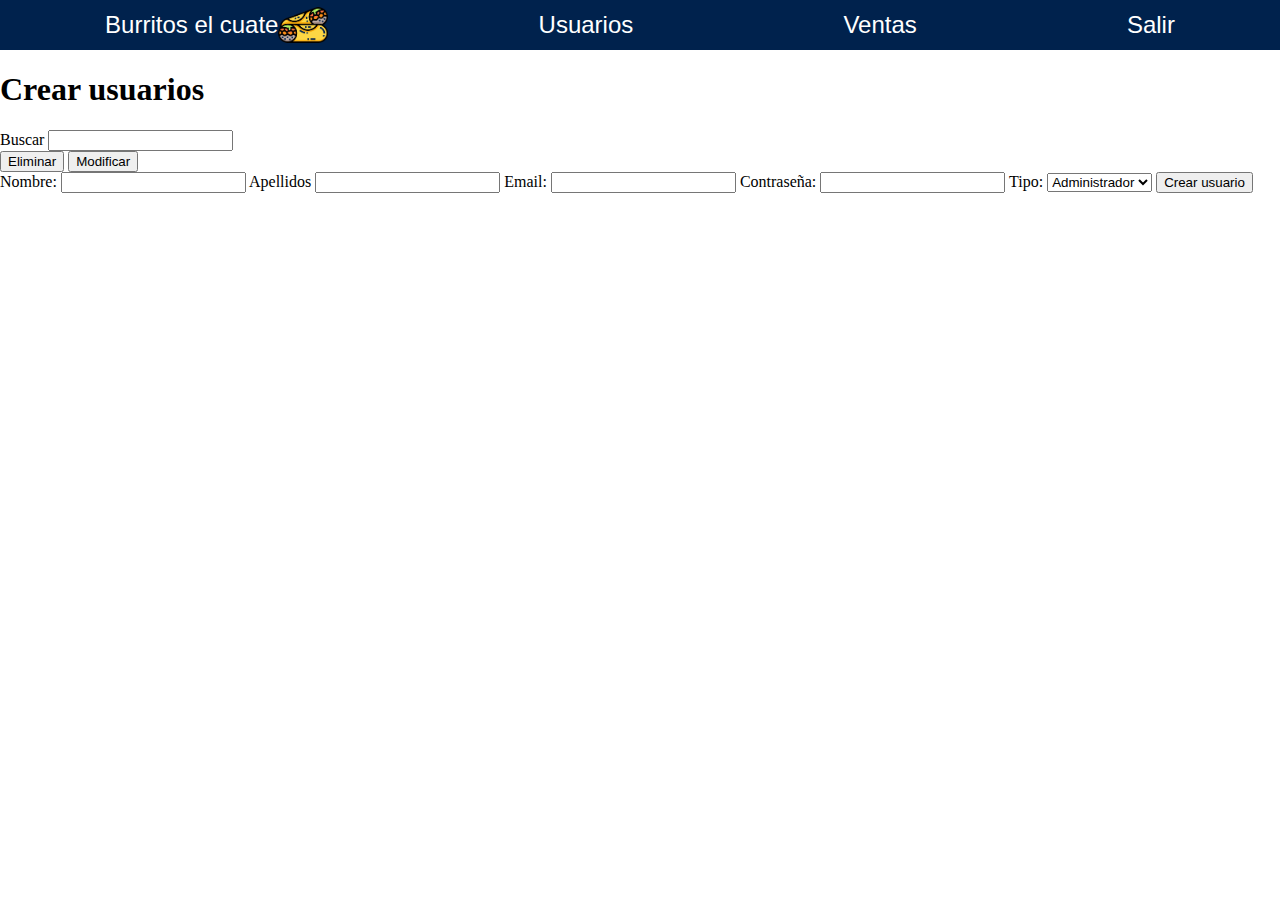
==== src/templates/admin/usuarios.html @ 6ee1526e "avance api" ====
<!DOCTYPE html>
<html lang="en">
  <head>
    <meta charset="UTF-8" />
    <meta name="viewport" content="width=device-width, initial-scale=1.0" />
    <title>Crear usuarios</title>
    <link rel="stylesheet" href="../../static/public/menu.css" />
    <link rel="stylesheet" href="styles/usuarios.css" />
  </head>
  <body>
    <div class="menu">
      <nav>
        <ul>
          <li>
            <a href="">Burritos el cuate</a
            ><img src="../../static/public/burrito-removebg-preview.png" alt="" />
          </li>
          <li><a href="http://127.0.0.1:5000/admin/usuarios">Usuarios</a></li>
          <li><a href="http://127.0.0.1:5000/admin/ventas">Ventas</a></li>
          <li><a href="http://127.0.0.1:5000/sesion">Salir</a></li>
        </ul>
      </nav>
    </div>
    <div class="principal">
      <h1>Crear usuarios</h1>
      <form action="">
        <div class="Buscar">
            <label for="">Buscar</label>
            <input type="text" />
            <div class="botones">
                <button>Eliminar</button>
                <button>Modificar</button>
            </div>
        </div>
      </form>
      <form action="" method="POST" class="crear">
        <label for="nombre">Nombre:</label>
        <input type="text" name="nombre" id="nombre" required />
        <label for="apellidos">Apellidos</label>
        <input type="text" name="apellidos" id="apellidos" required />
        <label for="email">Email:</label>
        <input type="email" name="email" id="email" required />
        <label for="password">Contraseña:</label>
        <input type="password" name="password" id="password" required />
        <label for="tipo">Tipo:</label>
        <select name="tipo" id="tipo">
          <option value="admin">Administrador</option>
          <option value="empleado">Empleado</option>
        </select>
        <button>Crear usuario</button>
      </form>
    </div>
  </body>
</html>
---- src/static/public/menu.css ----
/* Estilos generales para el body y el nav */
body, html {
    margin: 0;
    padding: 0;
    width: 100%;
}

nav {
    background-color:#00224D ; /* Color de fondo del menú */
    width: 100%; /* Se extiende a lo largo del ancho completo de la ventana */
    display: flex;
    justify-content: center; /* Centra los elementos del menú horizontalmente */
    align-items: center; /* Alinea verticalmente los elementos del menú */
}

.menu ul {
    list-style: none; /* Elimina los estilos de lista predeterminados */
    display: flex; /* Muestra los elementos de la lista en línea */
    width: 100%; /* Extiende la lista a lo largo del ancho completo del nav */
    justify-content: space-around; /* Distribuye el espacio entre los elementos uniformemente */
    padding: 0; /* Elimina el padding predeterminado */
    margin: 0; /* Elimina el margin predeterminado */
}

.menu li {
    display: flex; /* Permite que los elementos de la lista se manejen como cajas flexibles */
    align-items: center; /* Alinea verticalmente el contenido de cada elemento de la lista */
}

.menu li img {
    height: 50px; /* Altura del logo para que no sea demasiado grande o pequeño */
}

.menu a {
    text-decoration: none; /* Elimina el subrayado de los enlaces */
    color: white; /* Color del texto para los enlaces */
    font-family: Arial, Helvetica, sans-serif; /* Tipo de letra para los enlaces */
    font-size: 1.5rem; /* Tamaño de fuente para los enlaces */
    padding: 0% 1%; /* Padding para hacer los enlaces más clickeables */
}

/* Cambia el color de fondo de los enlaces al pasar el mouse */
.menu a:hover {
    background-color: black;
    transition: background-color 0.3s ease;
}
.menu a:first-child {
    padding: 0px; /* Elimina el relleno derecho del primer elemento li */
}

.menu li img {
    height: 50px; /* Altura del logo para que no sea demasiado grande o pequeño */
    margin: 0; /* Elimina cualquier margen alrededor de la imagen */
    padding: 0; /* Elimina cualquier relleno alrededor de la imagen */
}
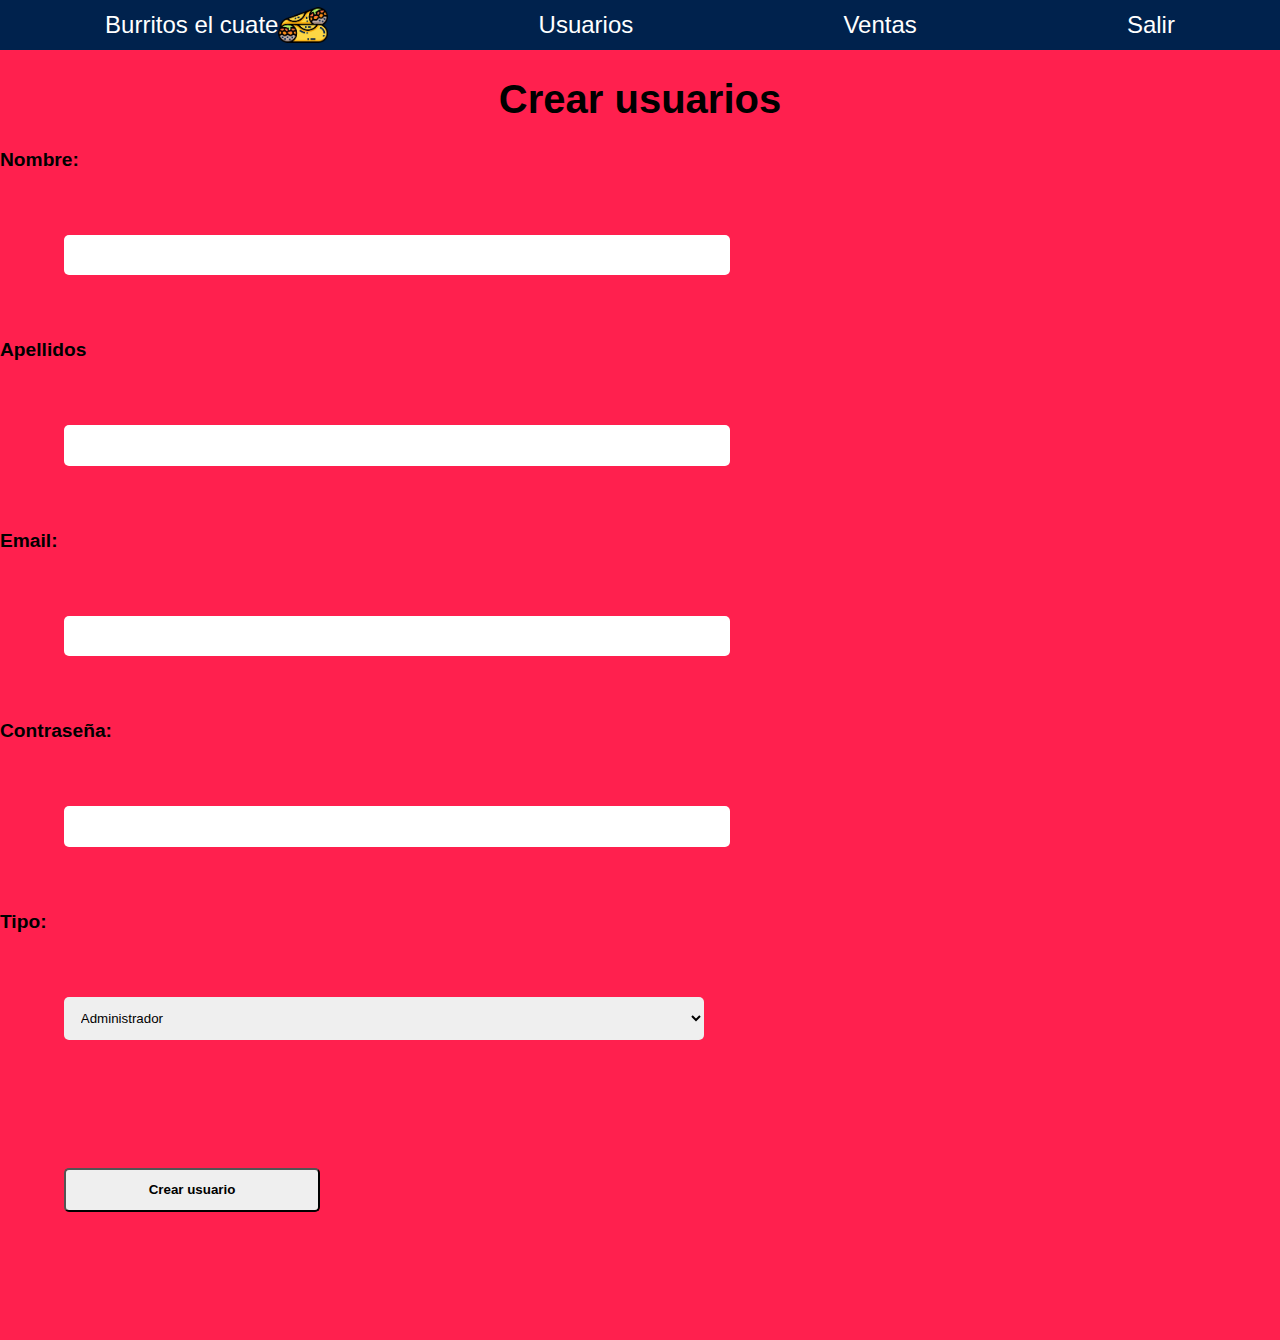
==== commit 0b02d81a: "admin terminado" ====
--- a/src/templates/admin/usuarios.html
+++ b/src/templates/admin/usuarios.html
@@ -5,7 +5,7 @@
     <meta name="viewport" content="width=device-width, initial-scale=1.0" />
     <title>Crear usuarios</title>
     <link rel="stylesheet" href="../../static/public/menu.css" />
-    <link rel="stylesheet" href="styles/usuarios.css" />
+    <link rel="stylesheet" href="../../static/admin/usuarios.css" />
   </head>
   <body>
     <div class="menu">
@@ -23,17 +23,18 @@
     </div>
     <div class="principal">
       <h1>Crear usuarios</h1>
+      <!--
       <form action="">
         <div class="Buscar">
             <label for="">Buscar</label>
-            <input type="text" />
+            <input  id="buscarusr" type="text" />
             <div class="botones">
                 <button>Eliminar</button>
                 <button>Modificar</button>
             </div>
         </div>
-      </form>
-      <form action="" method="POST" class="crear">
+      </form>-->
+      <form action="" method="" class="crear">
         <label for="nombre">Nombre:</label>
         <input type="text" name="nombre" id="nombre" required />
         <label for="apellidos">Apellidos</label>
@@ -44,11 +45,12 @@
         <input type="password" name="password" id="password" required />
         <label for="tipo">Tipo:</label>
         <select name="tipo" id="tipo">
-          <option value="admin">Administrador</option>
-          <option value="empleado">Empleado</option>
+          <option value="1">Administrador</option>
+          <option value="2">Empleado</option>
         </select>
-        <button>Crear usuario</button>
+        <button type="submit" id="crear">Crear usuario</button>
       </form>
     </div>
+    <script src="../../static/admin/usuarios.js"></script>
   </body>
 </html>
--- a/src/static/admin/usuarios.css
+++ b/src/static/admin/usuarios.css
@@ -0,0 +1,67 @@
+body{
+    background-color: #FF204E;
+    font-family: Arial, Helvetica, sans-serif;
+    margin: 0;
+}
+
+.principal{
+    display: flex;
+    flex-direction: column;
+    justify-content: center;
+    align-items: center;
+    height: 100%;
+    width: 100%;
+    padding-bottom: 5%;
+}
+
+form{
+    display: flex;
+    flex-direction: column;
+    justify-content: center;
+    align-items:start;
+    width: 100%;
+}
+
+.botones{
+    display: flex;
+    flex-direction: row;
+    justify-content: space-between;
+    align-items: center;
+    width: 100%;
+}
+.botones button{
+    margin: 5%;
+    padding: 1%;
+    border-radius: 5px;
+    width: 50%;
+    font-weight: bold;
+}
+input{
+    margin: 5%;
+    padding: 1%;
+    border-radius: 5px;
+    border: none;
+    width: 50%;
+}
+button{
+    margin: 5%;
+    padding: 1%;
+    border-radius: 5px;
+    width: 20%;
+    font-weight: bold;
+}
+label{
+    font-size: 1.2rem;
+    font-weight: bold;
+}
+h1{
+    font-size: 2.5rem;
+    font-weight: bold;
+}
+select{
+    margin: 5%;
+    padding: 1%;
+    border-radius: 5px;
+    border: none;
+    width: 50%;
+}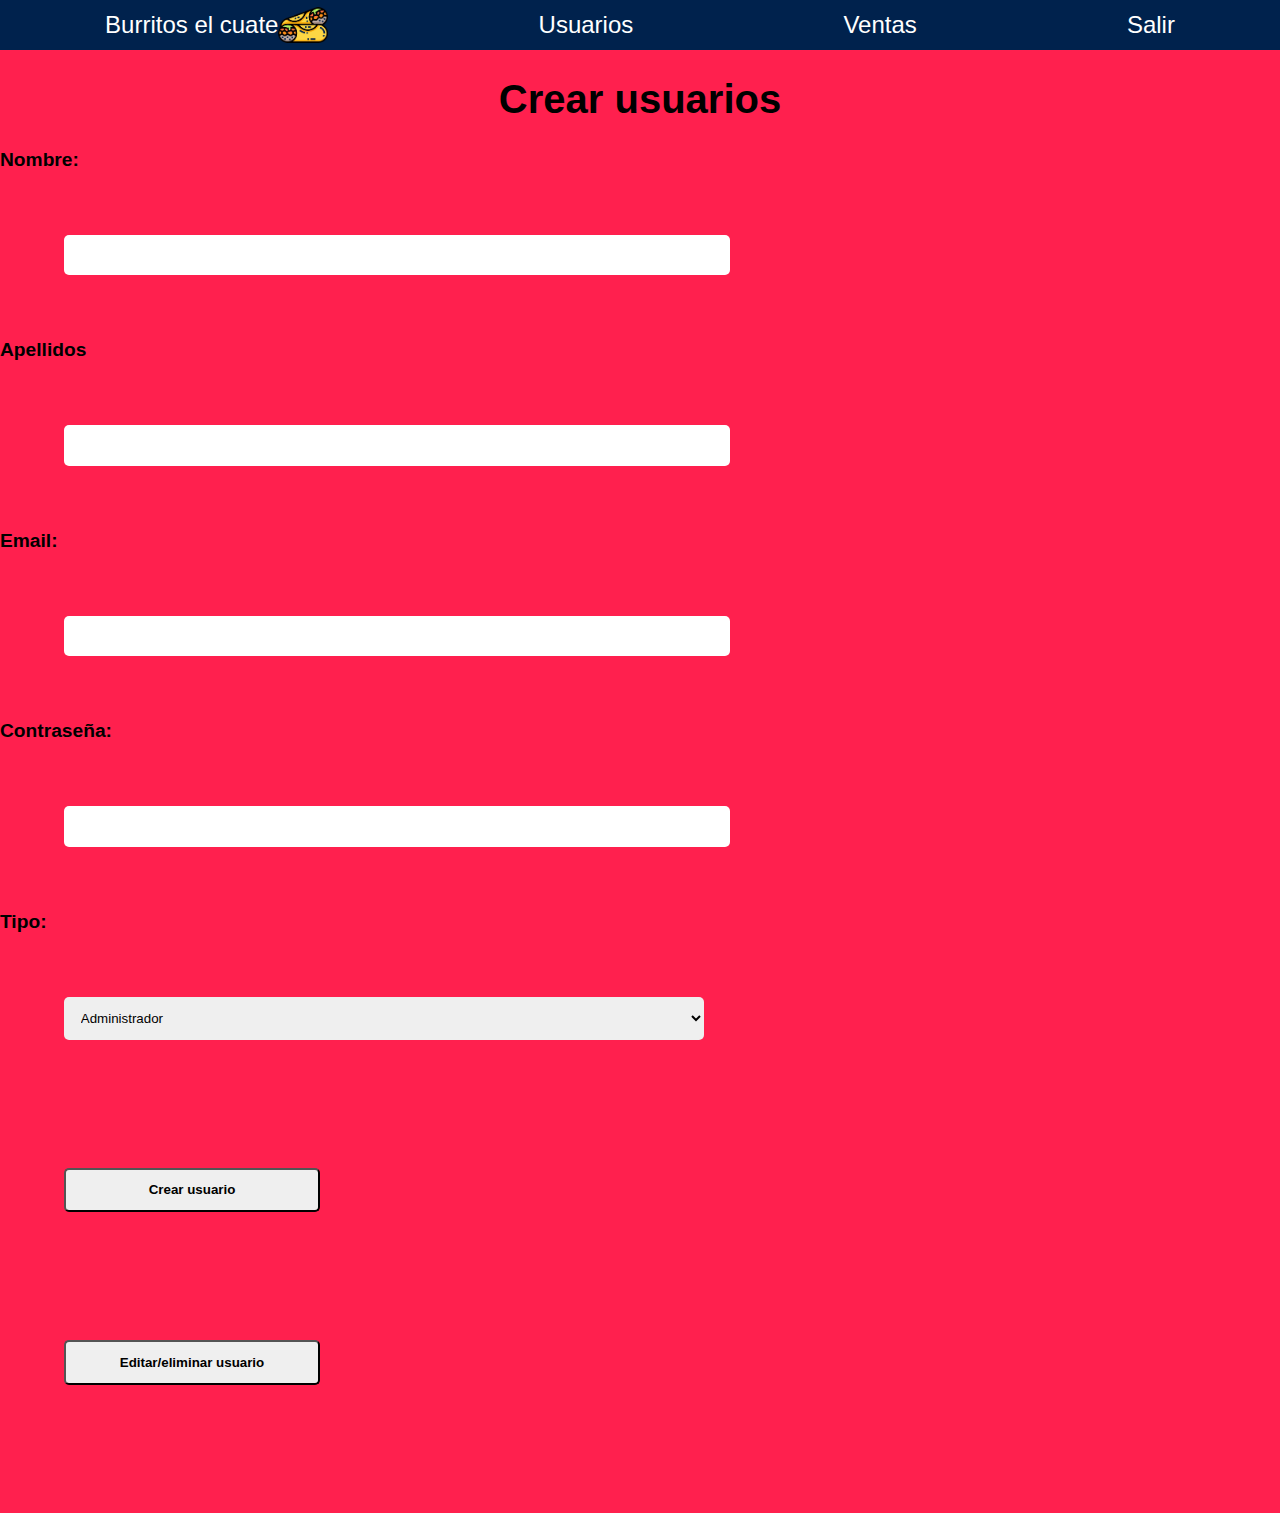
==== commit 3ba083ab: "edit usr y correcion tablas empleado" ====
--- a/src/templates/admin/usuarios.html
+++ b/src/templates/admin/usuarios.html
@@ -49,6 +49,7 @@
           <option value="2">Empleado</option>
         </select>
         <button type="submit" id="crear">Crear usuario</button>
+        <button type="button" id="editar"><a href="http://127.0.0.1:5000/admin/detallesUsuarios">Editar/eliminar usuario</a></button>
       </form>
     </div>
     <script src="../../static/admin/usuarios.js"></script>
--- a/src/static/admin/usuarios.css
+++ b/src/static/admin/usuarios.css
@@ -64,4 +64,8 @@
     border-radius: 5px;
     border: none;
     width: 50%;
+}
+a{
+    text-decoration: none;
+    color: black;
 }